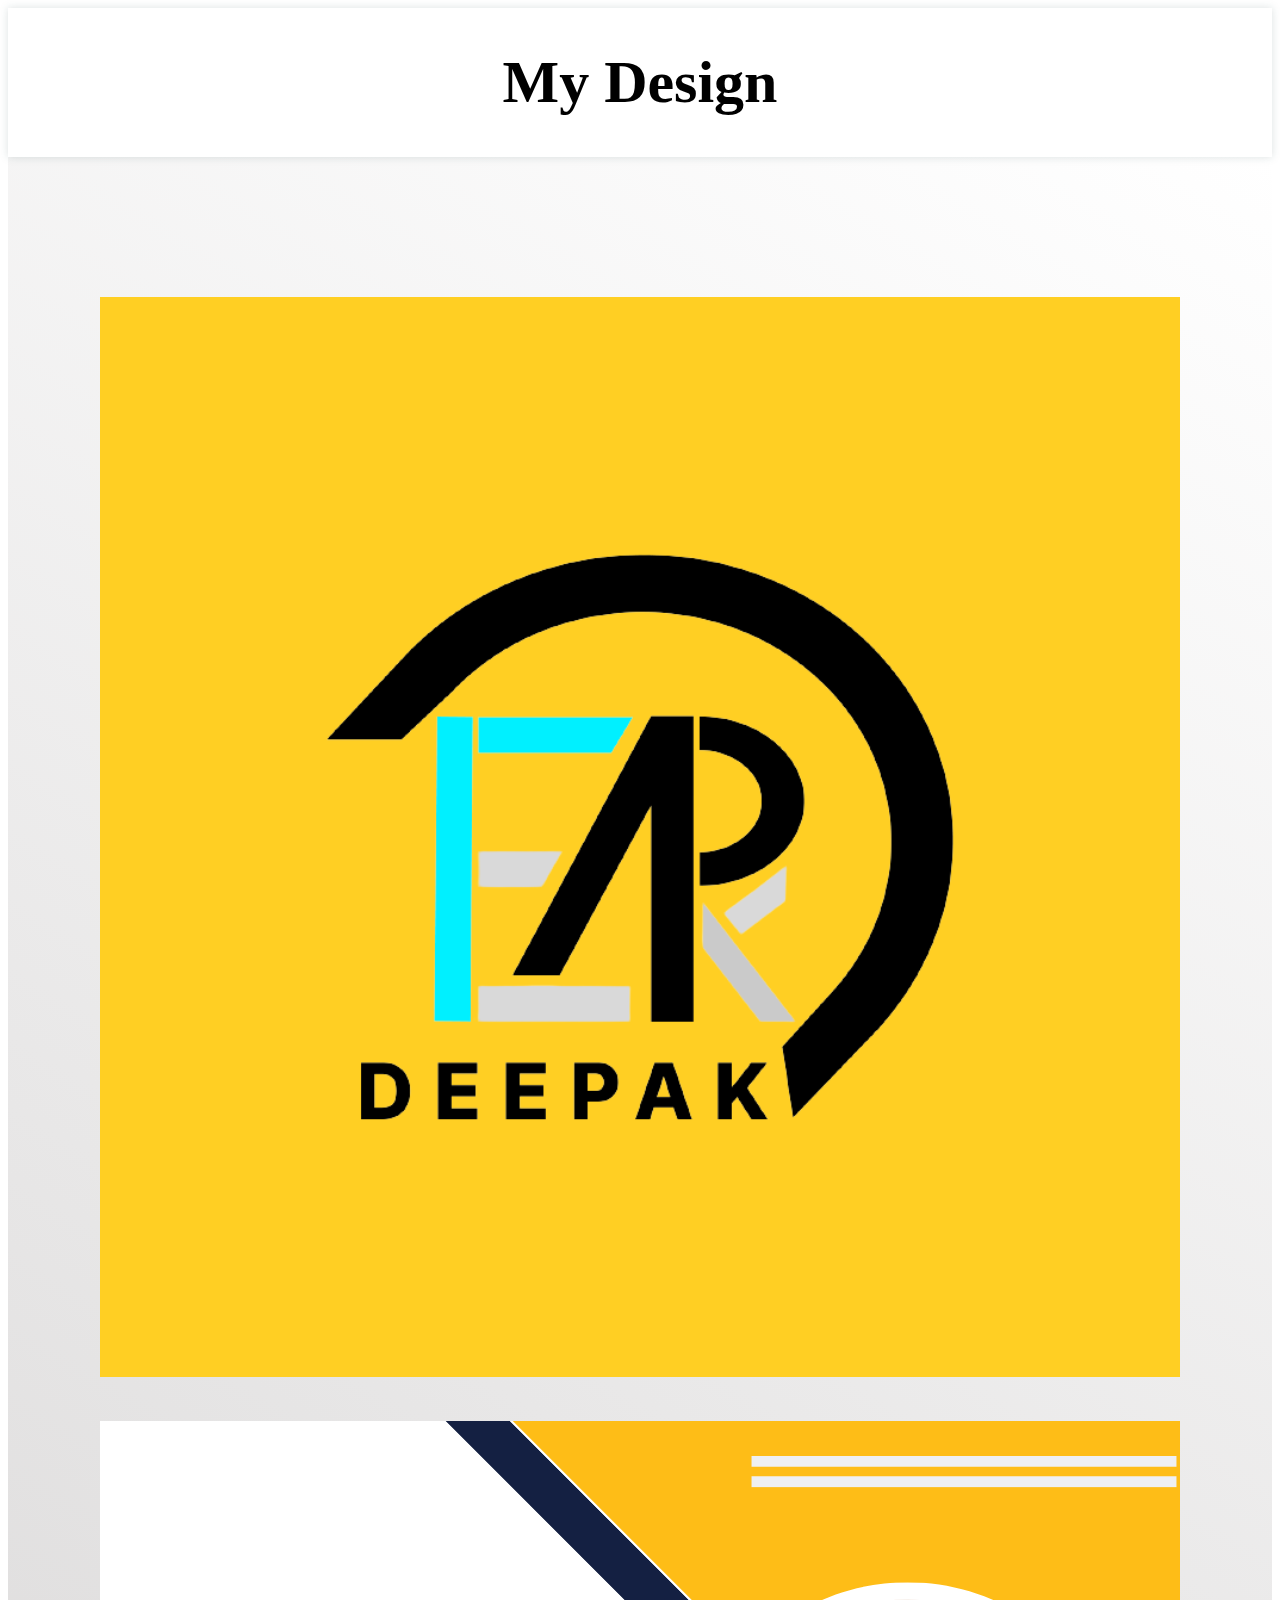
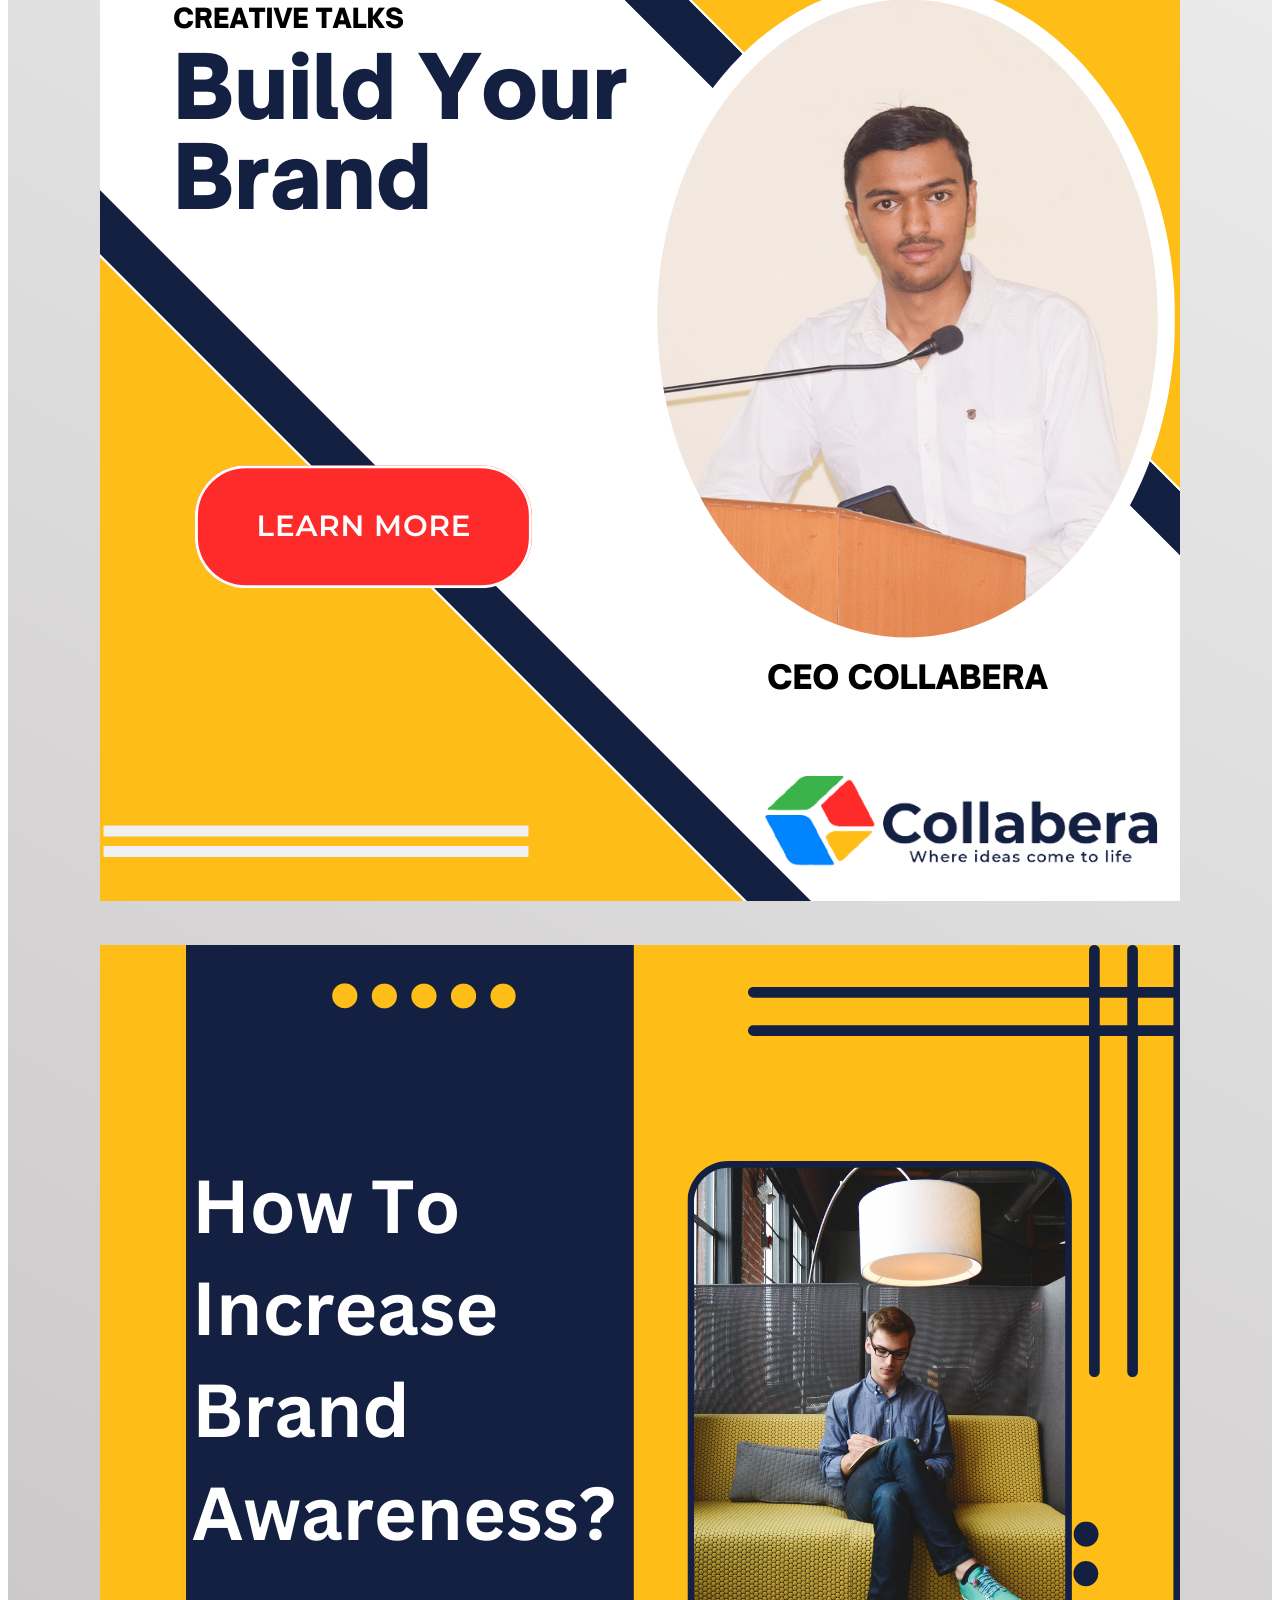
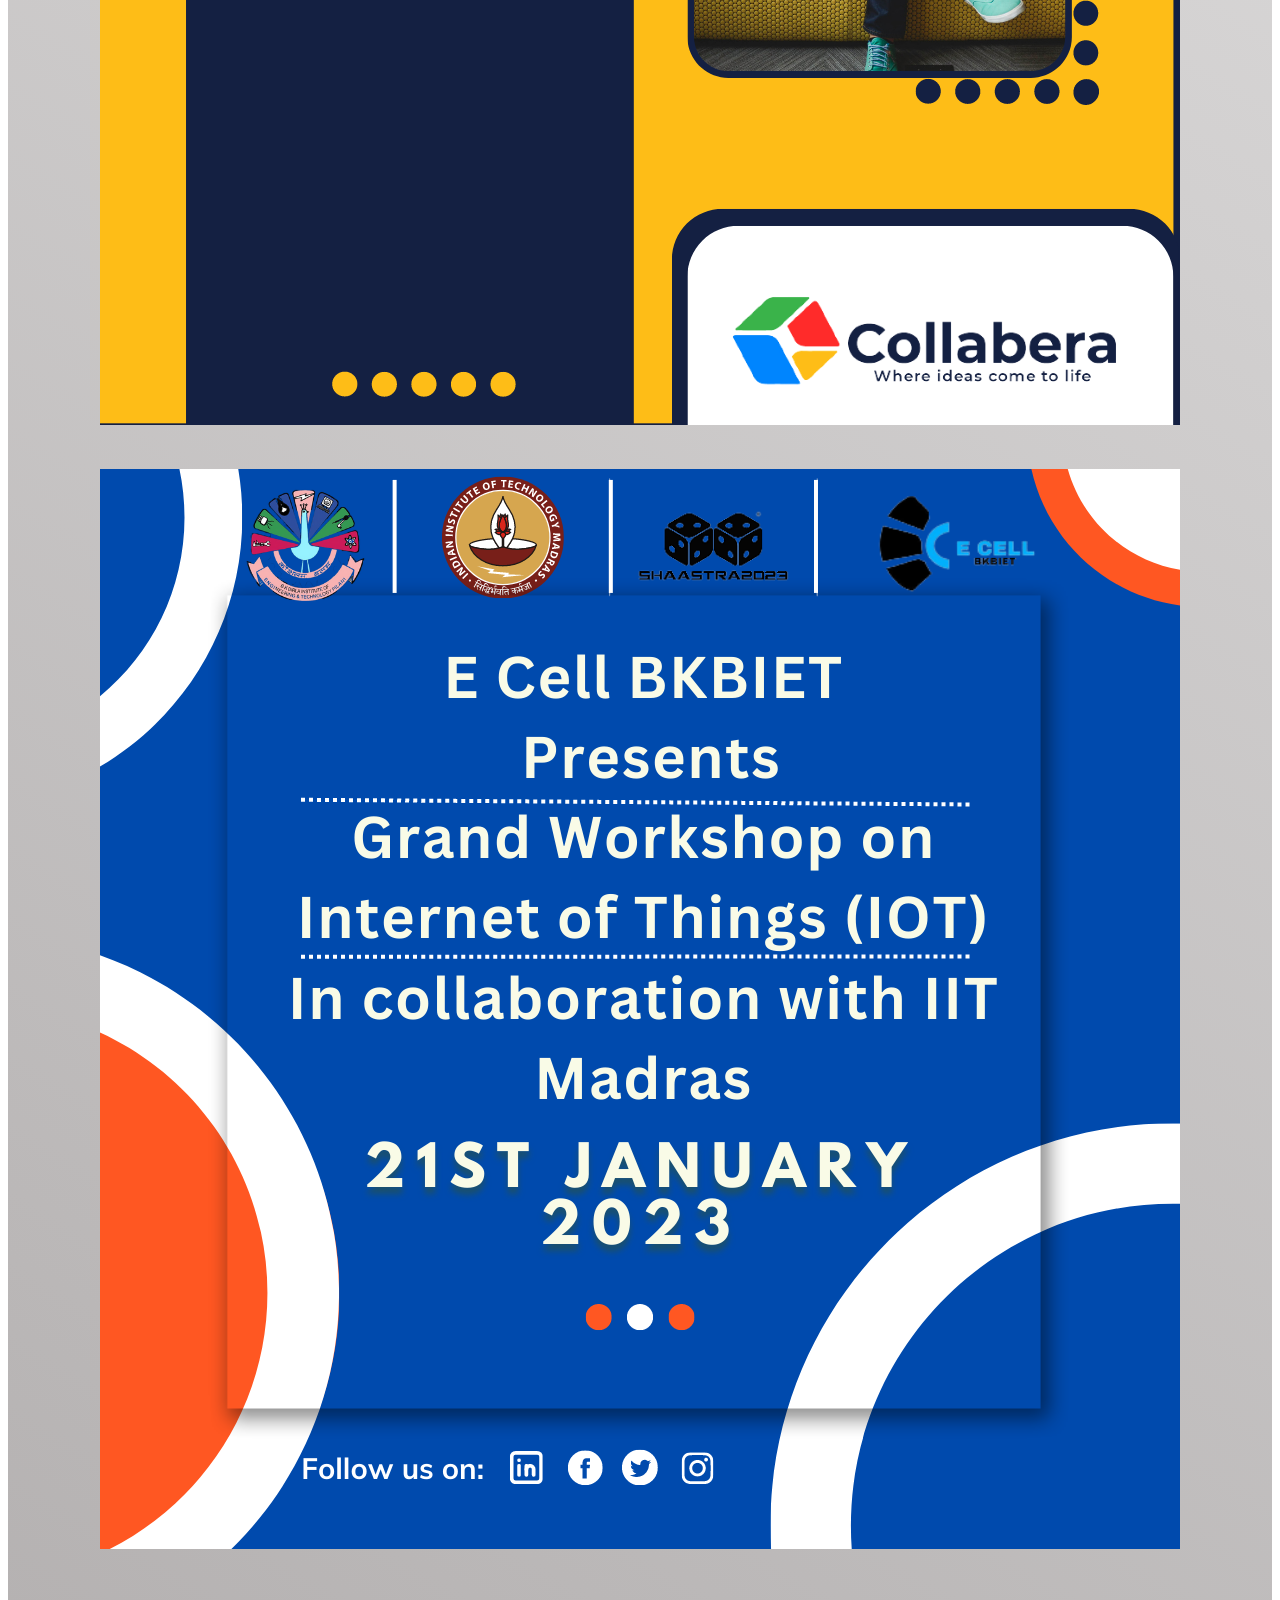
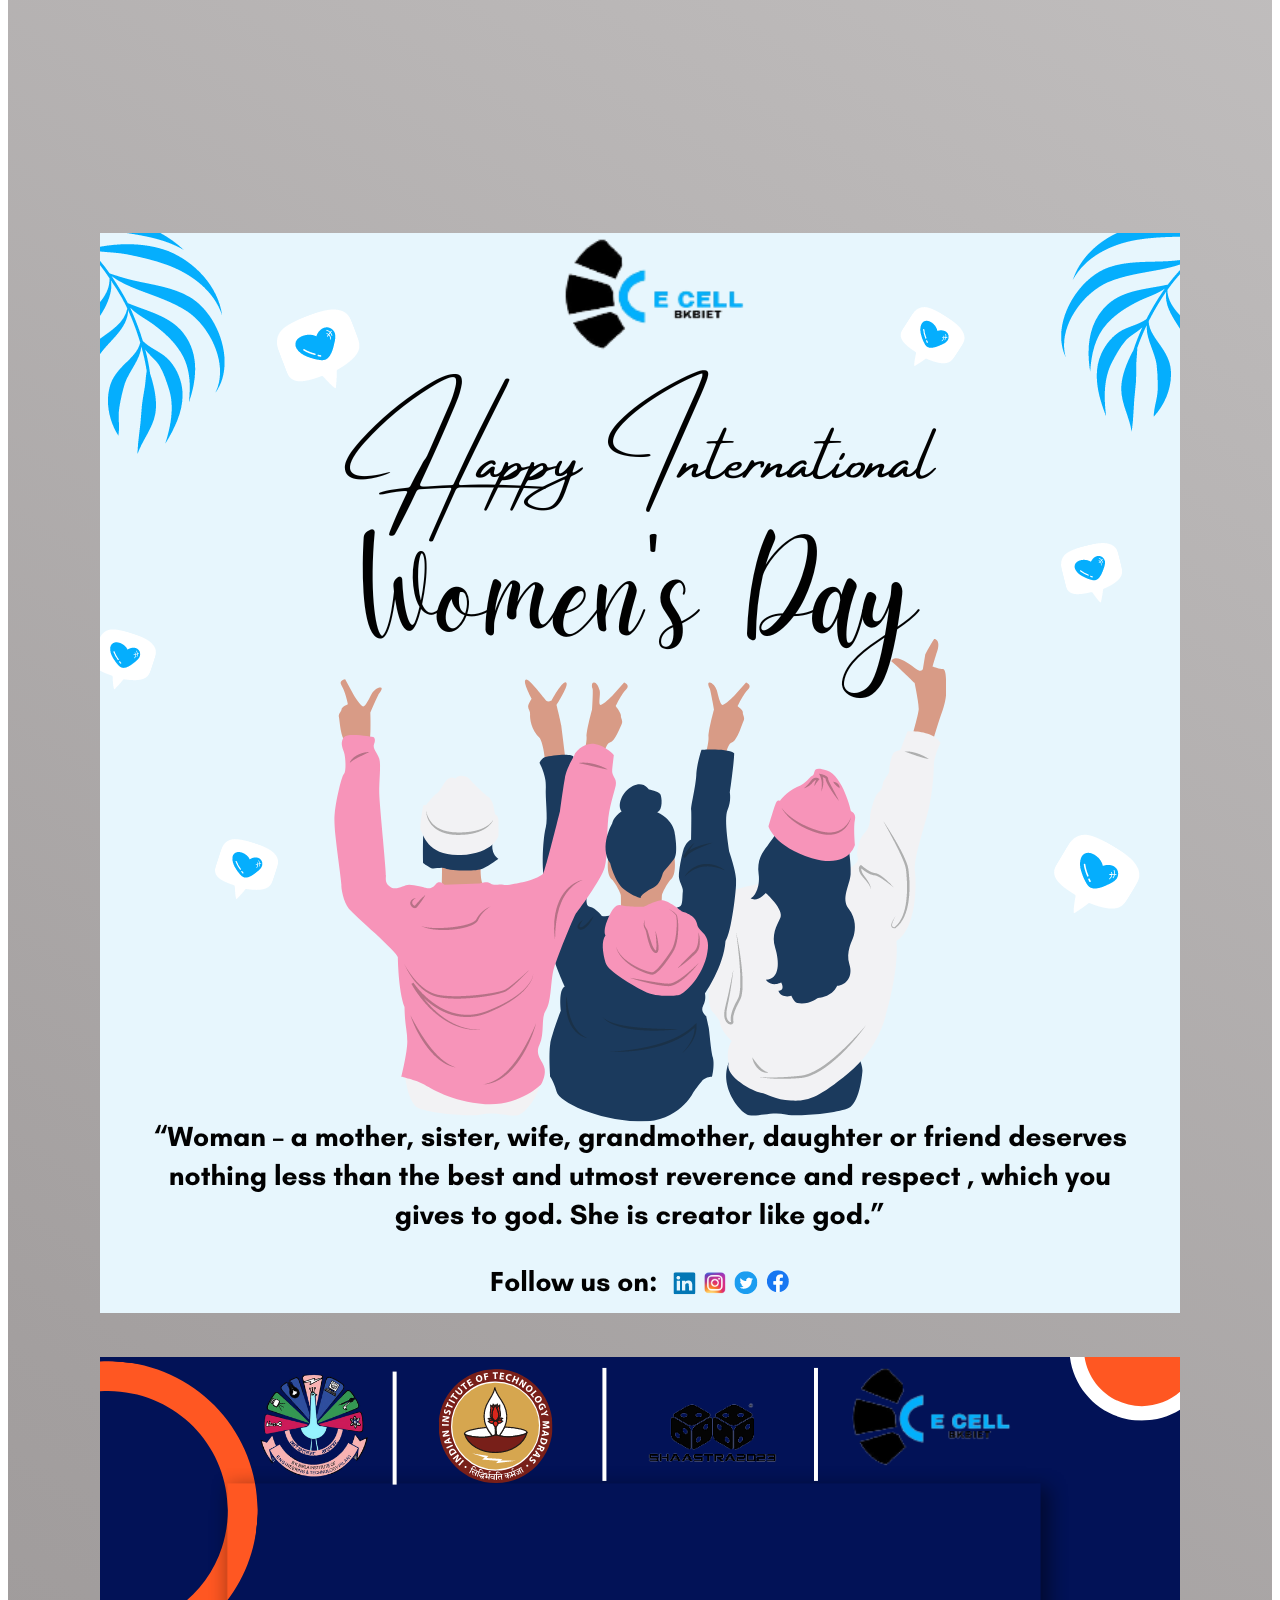
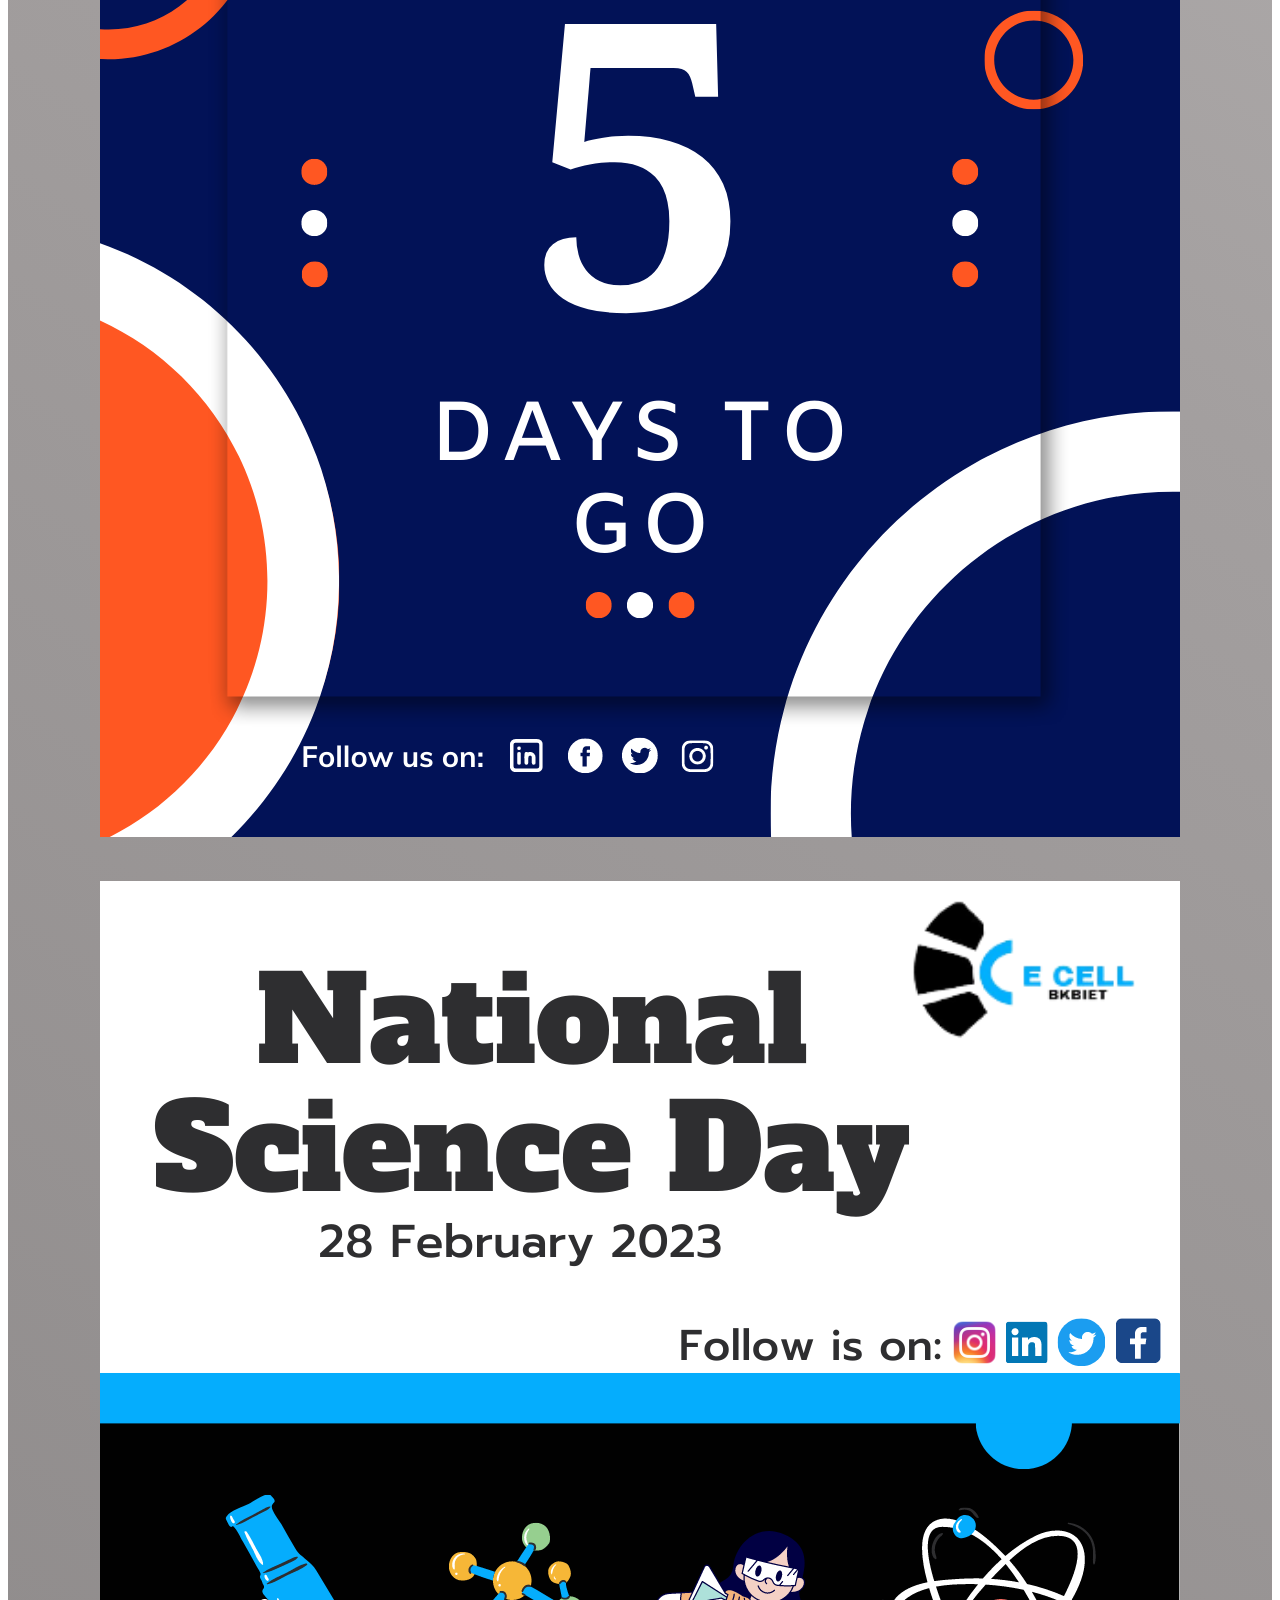
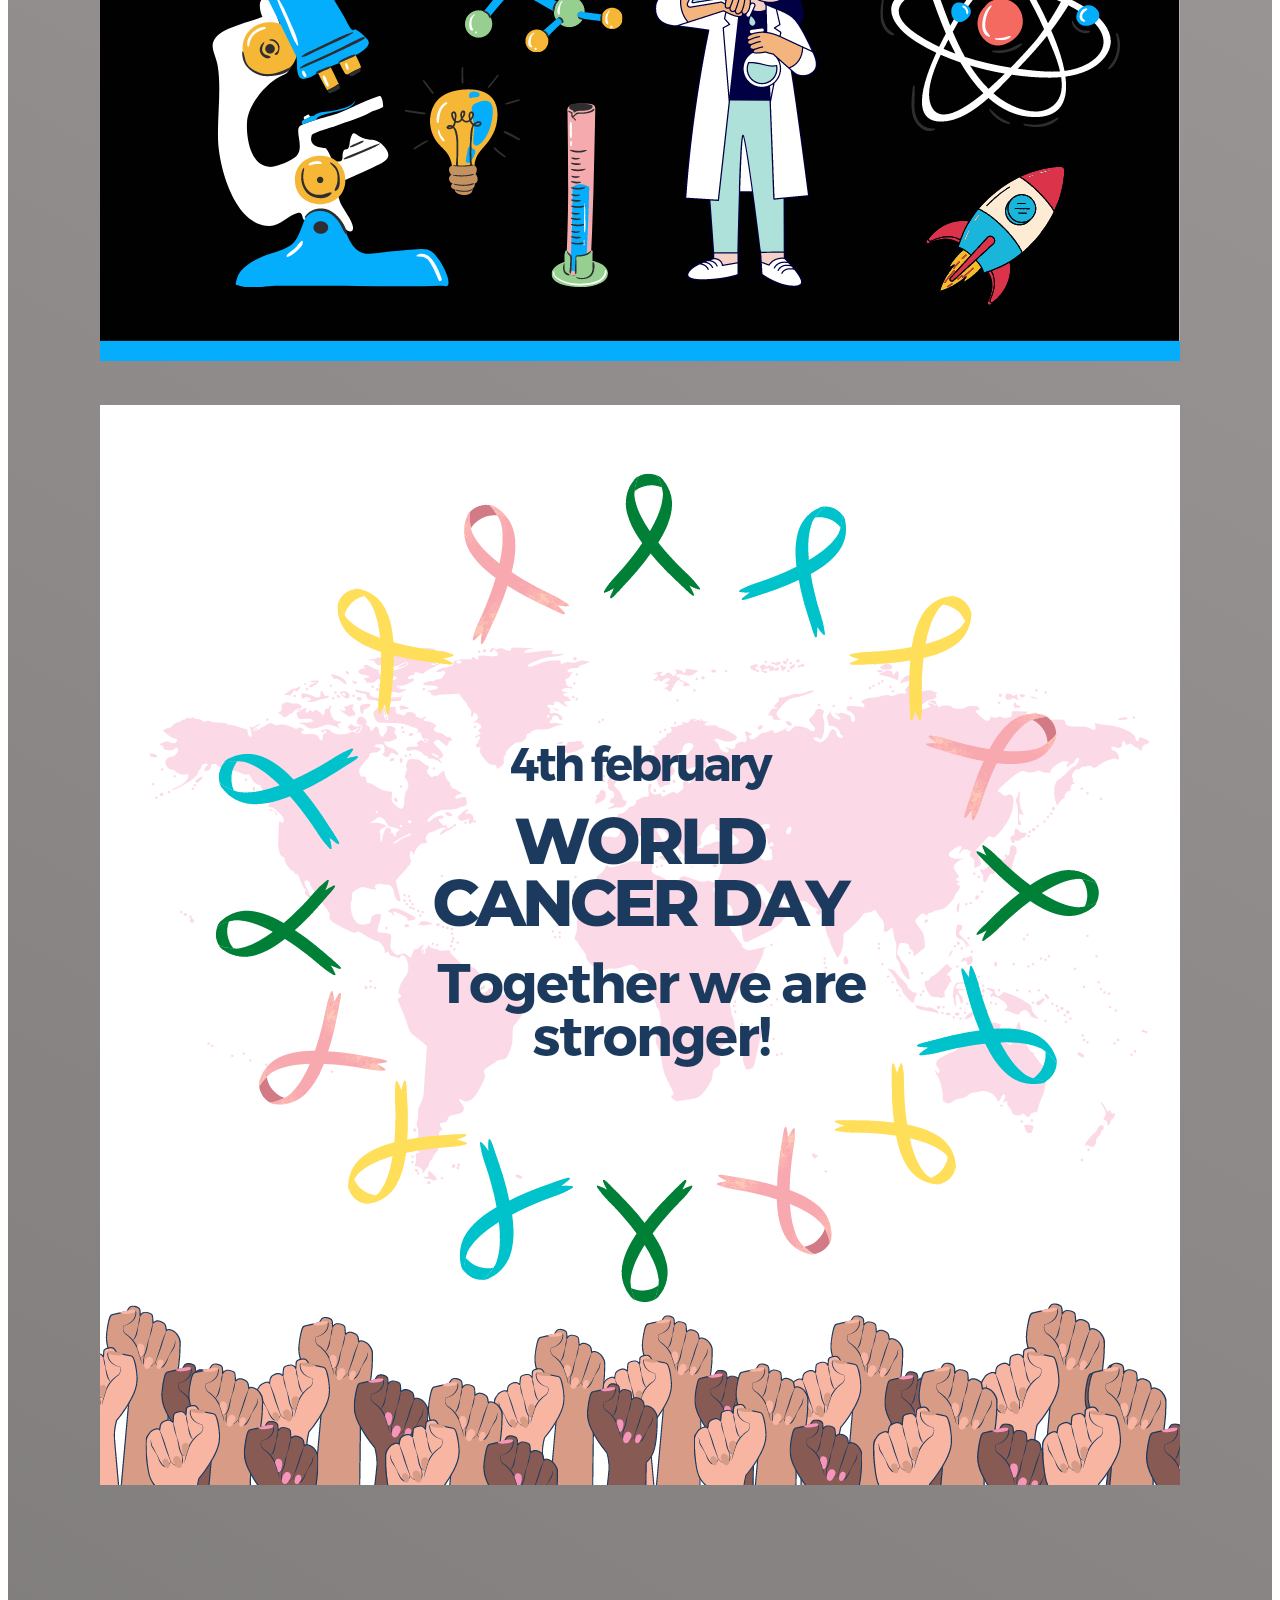
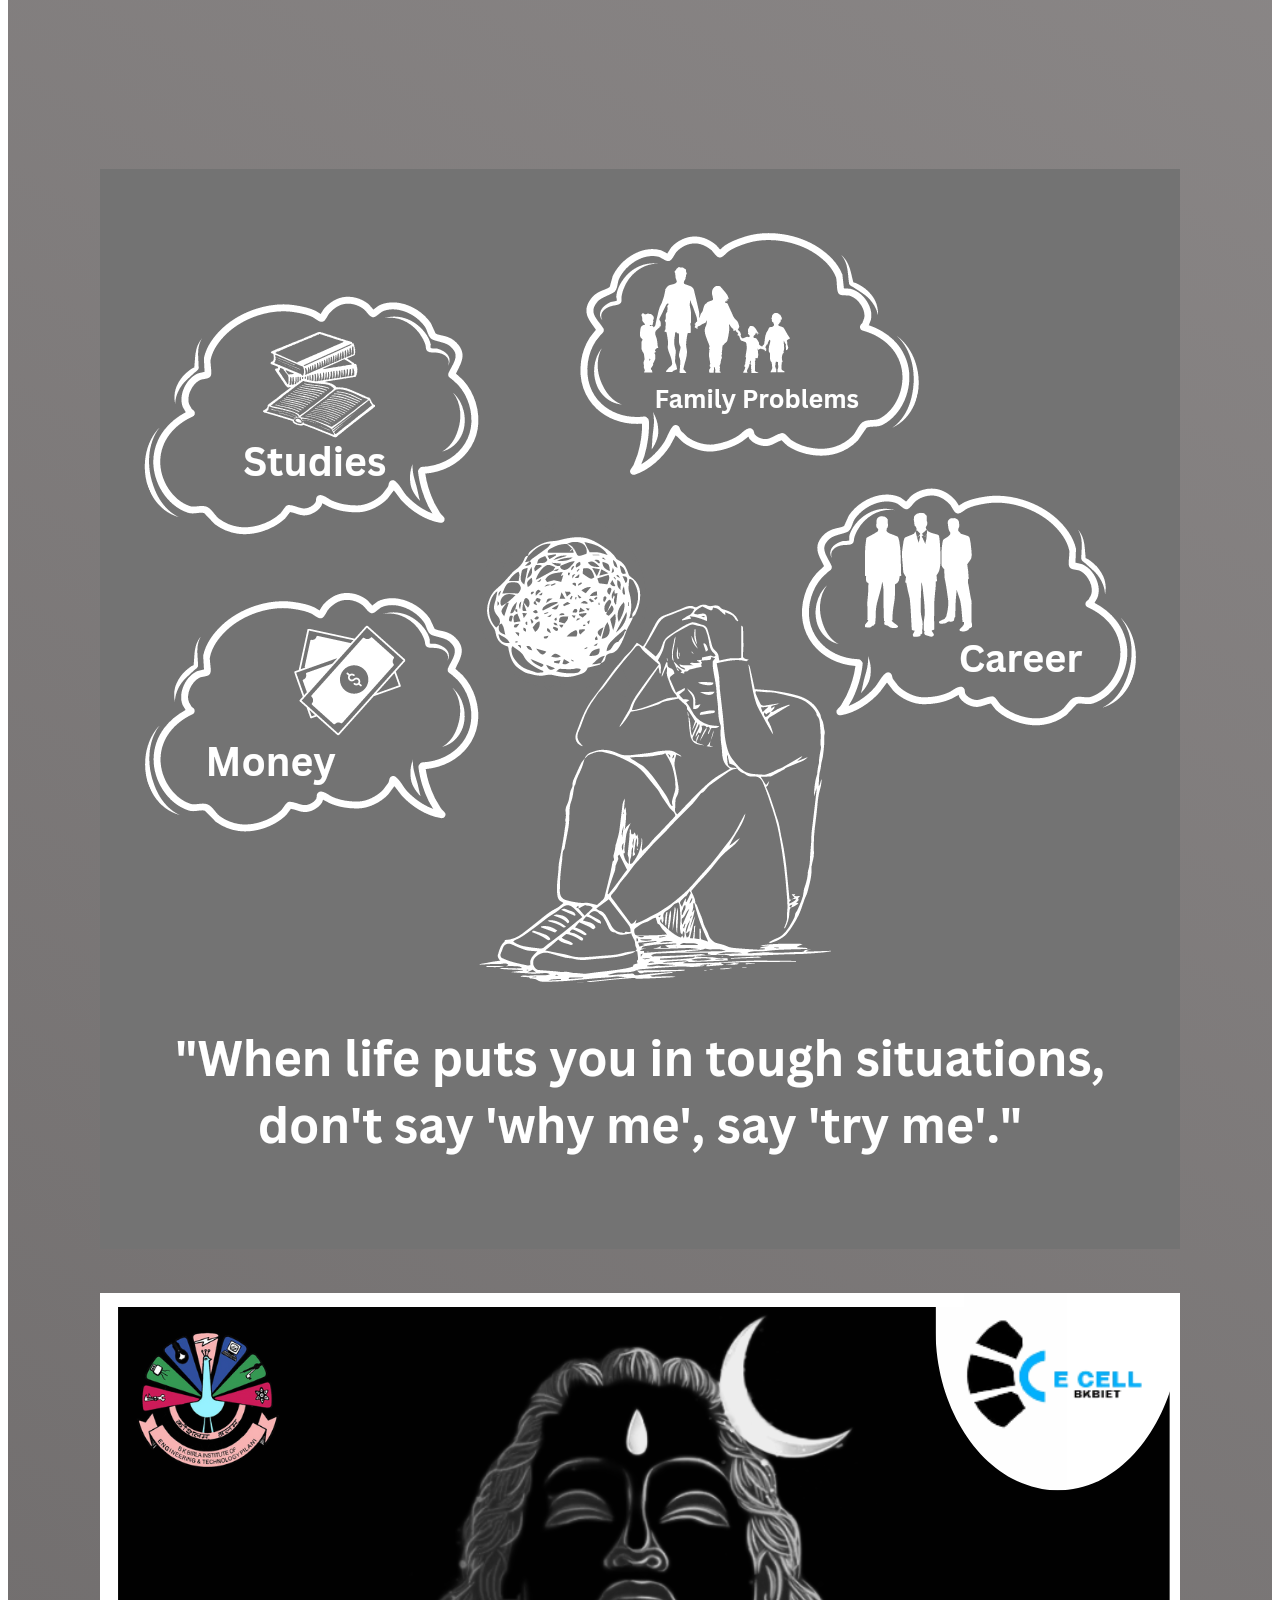
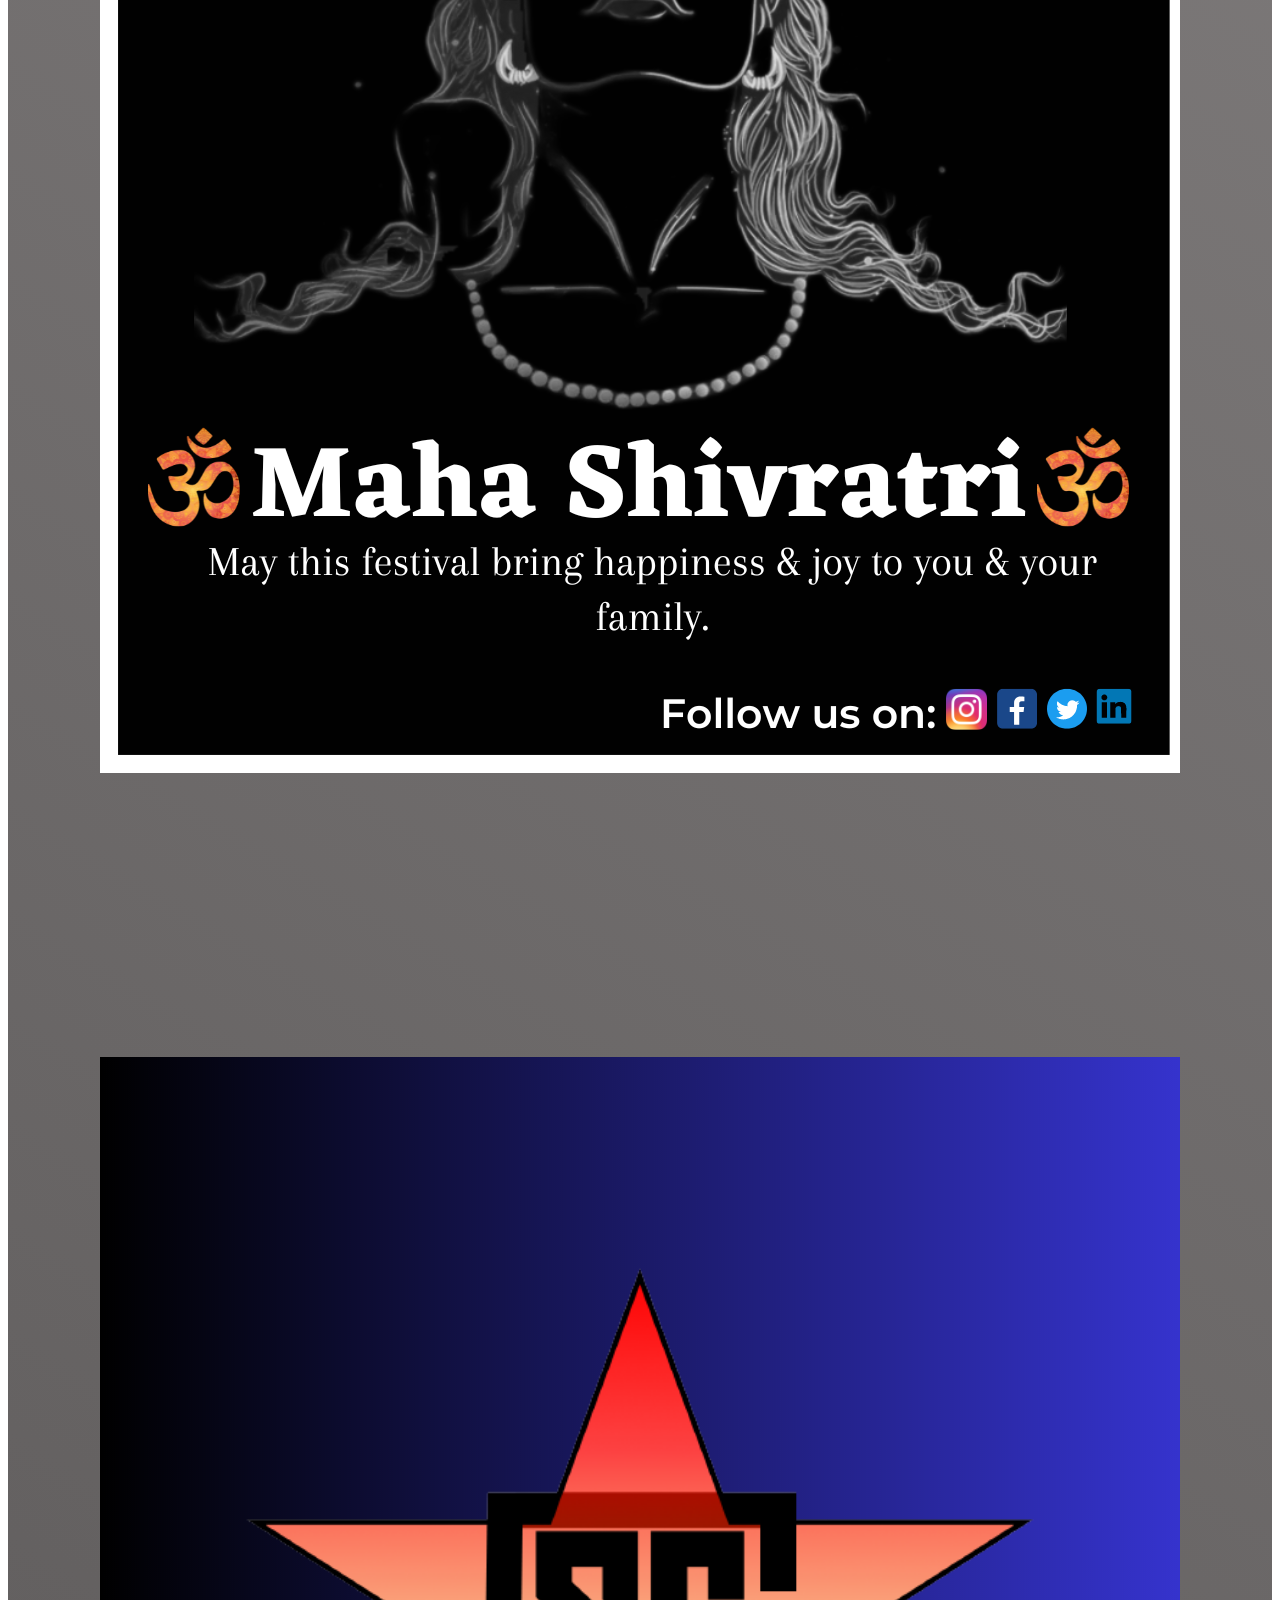
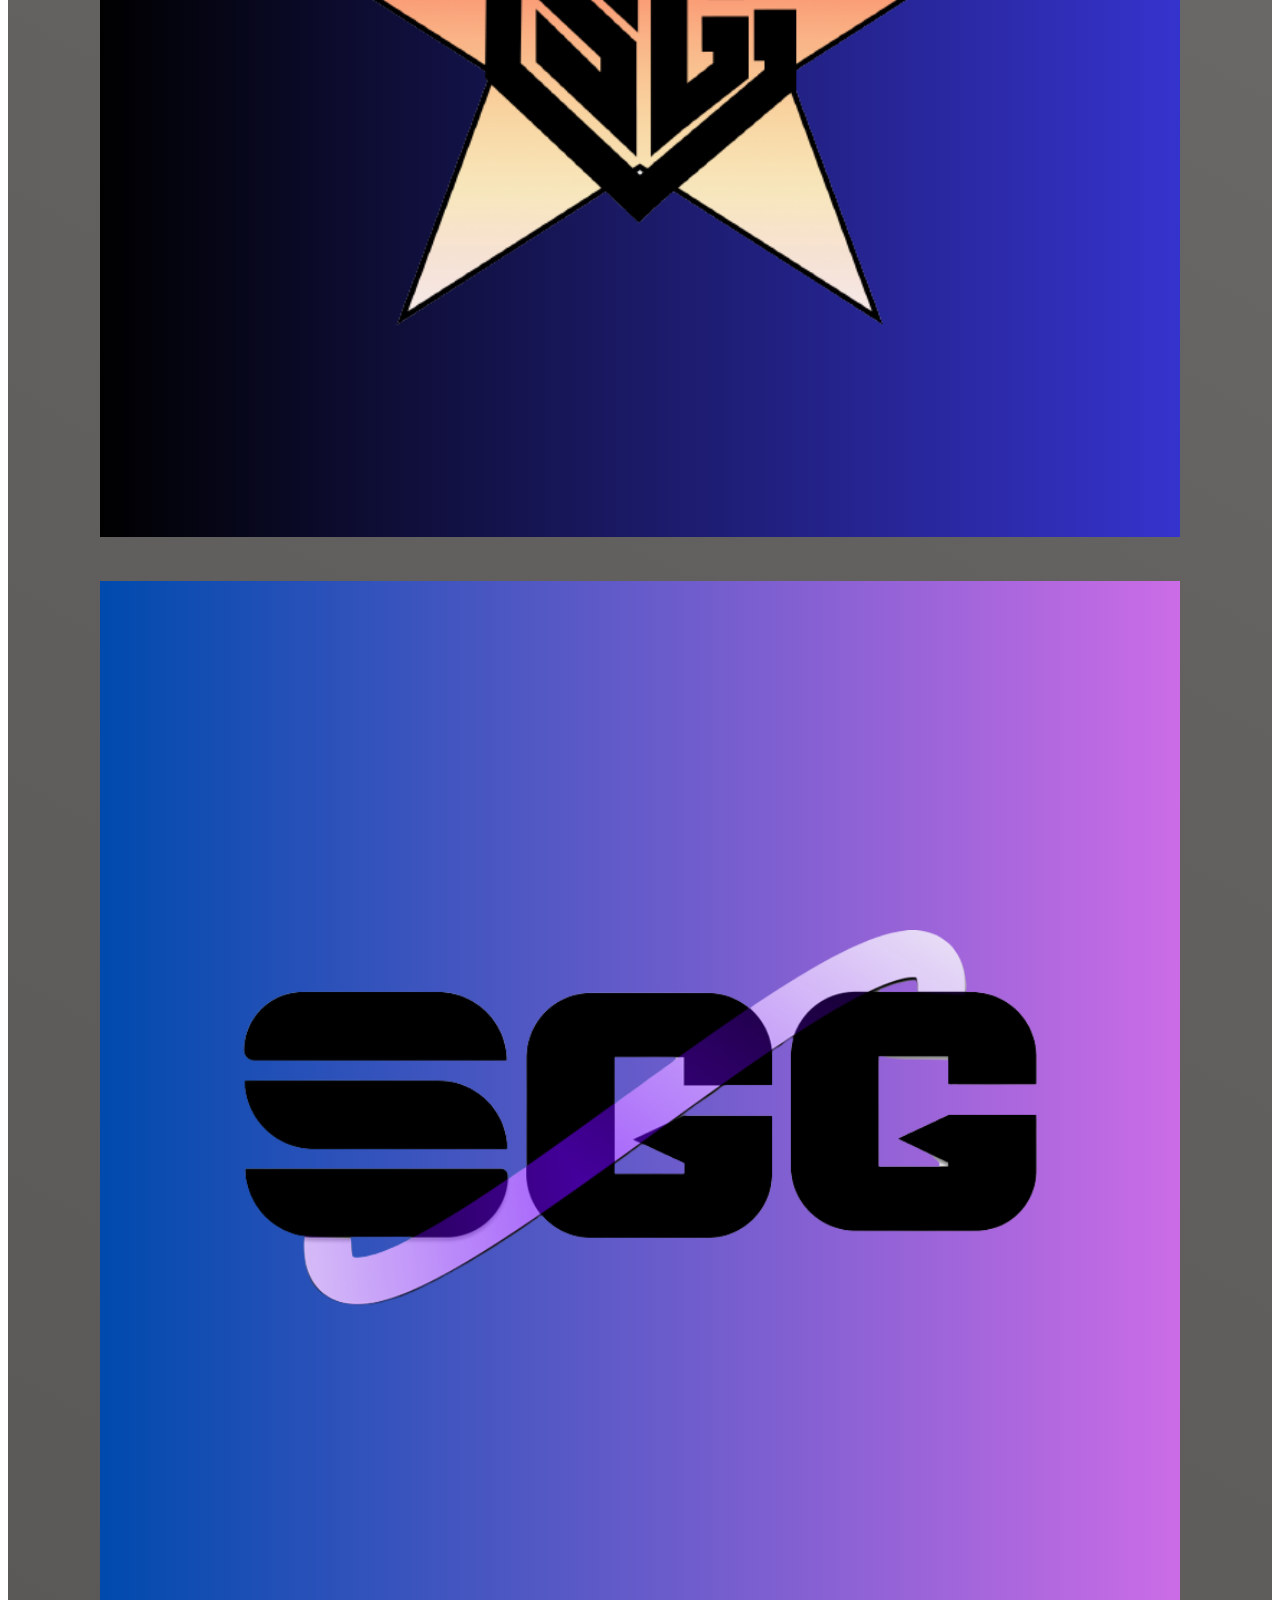
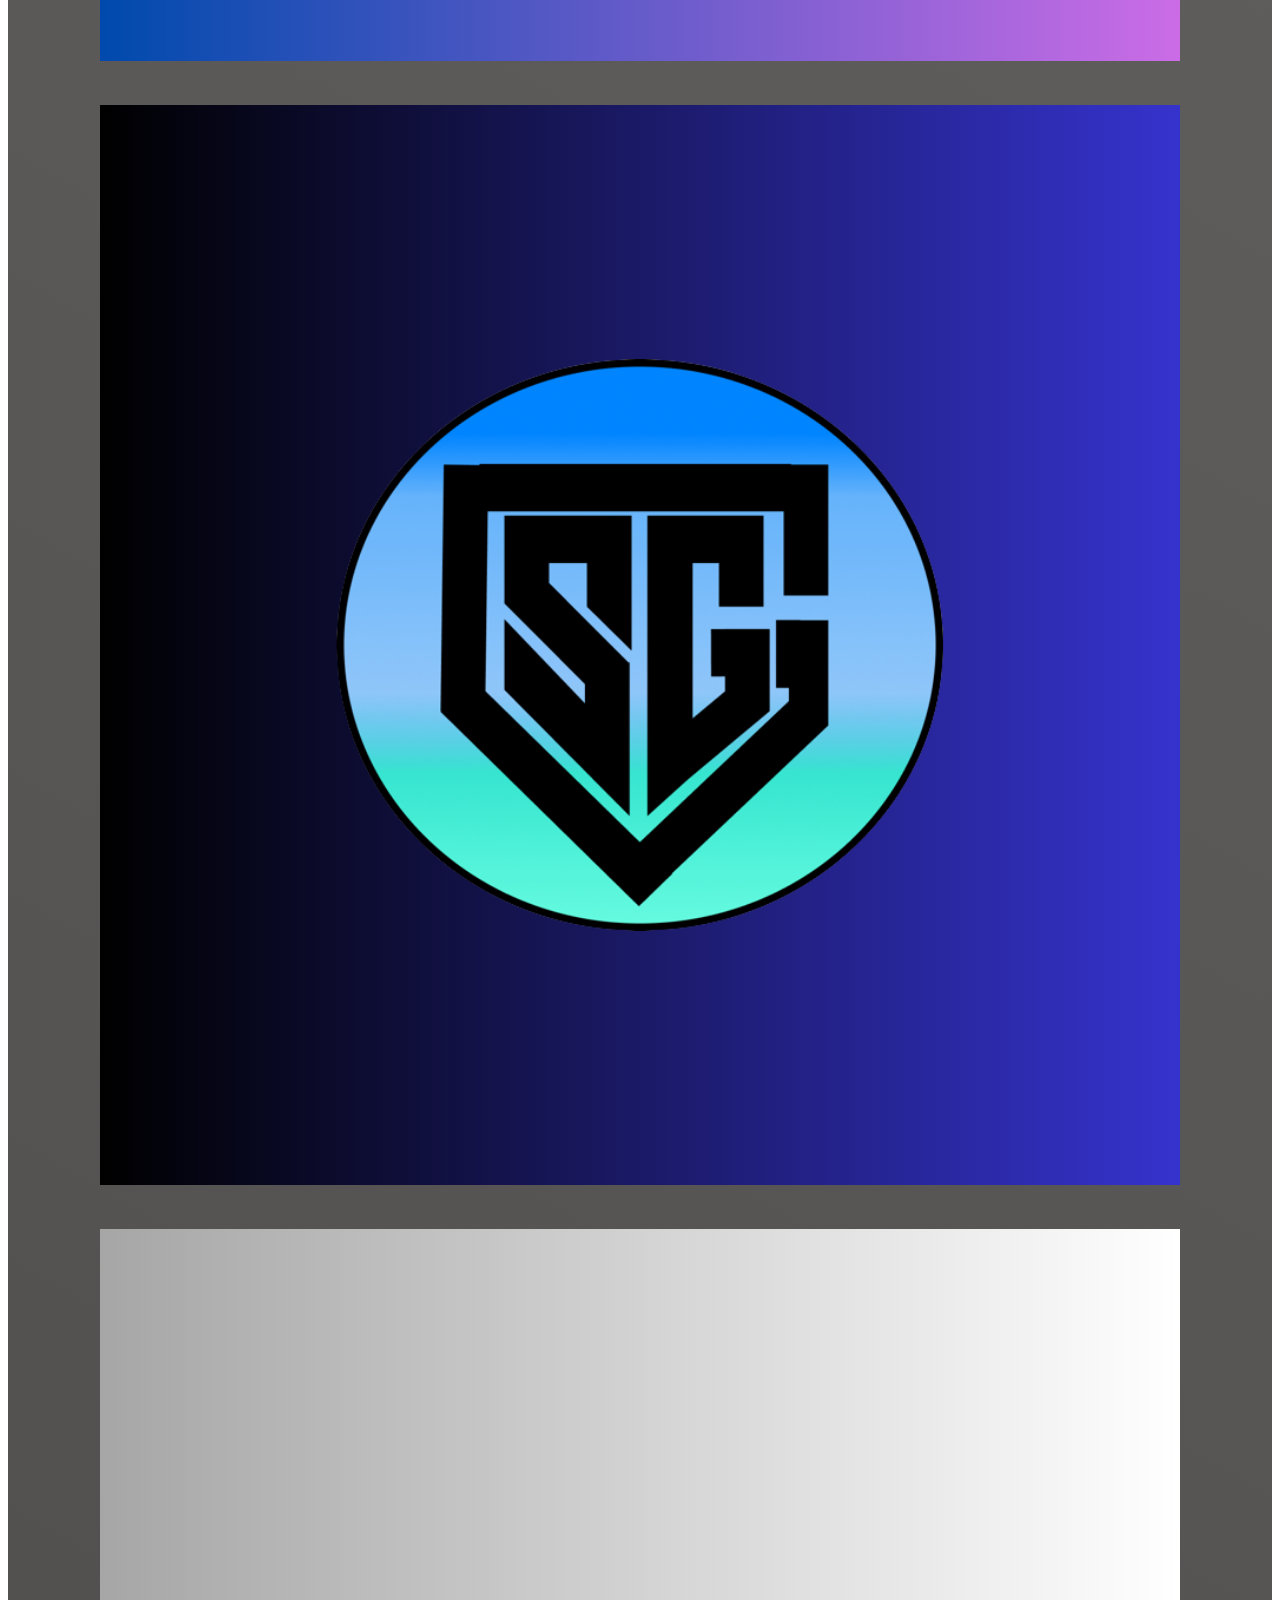
==== design.html @ ebb38798 "Add files via upload" ====
<!DOCTYPE html>
<html lang="en">

<head>
    <meta charset="UTF-8">
    <meta http-equiv="X-UA-Compatible" content="IE=edge">
    <meta name="viewport" content="width=device-width, initial-scale=1.0">
    <title>Design Pages</title>
    <link rel="stylesheet" href="design.css">
</head>

<body>
    <div class="design">
        <h1>My Design</h1>
    </div>
    <div class="my-design">
        <div class="box">
            <div class="my-design1">
                <img src="1.png" alt="">
            </div>
            <div class="my-design1">
                <img src="2.png" alt="">
            </div>
            <div class="my-design1">
                <img src="3.png" alt="">
            </div>
            <div class="my-design1">
                <img src="5.png" alt="">
            </div>
        </div>
        <div class="box">
            <div class="my-design1">
                <img src="6.png" alt="">
            </div>
            <div class="my-design1">
                <img src="7.png" alt="">
            </div>
            <div class="my-design1">
                <img src="8.png" alt="">
            </div>
            <div class="my-design1">
                <img src="9.png" alt="">
            </div>
        </div>
        <div class="box">
            <div class="my-design1">
                <img src="10.png" alt="">
            </div>
            <div class="my-design1">
                <img src="11.png" alt="">
            </div>
        </div>
        <div class="box">
            <div class="my-design1">
                <img src="12.png" alt="">
            </div>
            <div class="my-design1">
                <img src="13.png" alt="">
            </div>
            <div class="my-design1">
                <img src="14.png" alt="">
            </div>
            <div class="my-design1">
                <img src="15.png" alt="">
            </div>
        </div>
        <div class="box">
            <div class="my-design1">
                <img src="111.png" alt="">
            </div>
            <div class="my-design1">
                <img src="222.png" alt="">
            </div>
            <div class="my-design1">
                <img src="444.png" alt="">
            </div>
            <div class="my-design1">
                <img src="2222.png" alt="">
            </div>
        </div>
    </div>

    <script src="script.js"></script>
</body>

</html>
---- design.css ----
.design{
    background-color: #ffffff;
    justify-content: center;
    align-items: center;
    display: flex;
    filter:drop-shadow(0 0 4px rgb(14 55 54 / 15%));
}
.design h1{ 
 
    font-size: 60px;
    padding: 20px 20px;
    margin: 20px 20px;
    
}
.my-design{
    background: linear-gradient(210deg,#ffffff,#a39f9f,#636060,#413e3f,#1f1d1f);
    height: fit-content;
    width: 100%;
}
.box{
    justify-content: space-around;
    align-items: center;
    display: flex;  
    flex-flow: wrap;
    padding: 120px 20px;
}
.my-design1{
    padding: 20px 20px;
    transition: 0.5s;
}
.my-design1 :hover{
    transform: scale(1.1);
    filter: drop-shadow(20px 50px 40px black);
    z-index: 1;
   
}
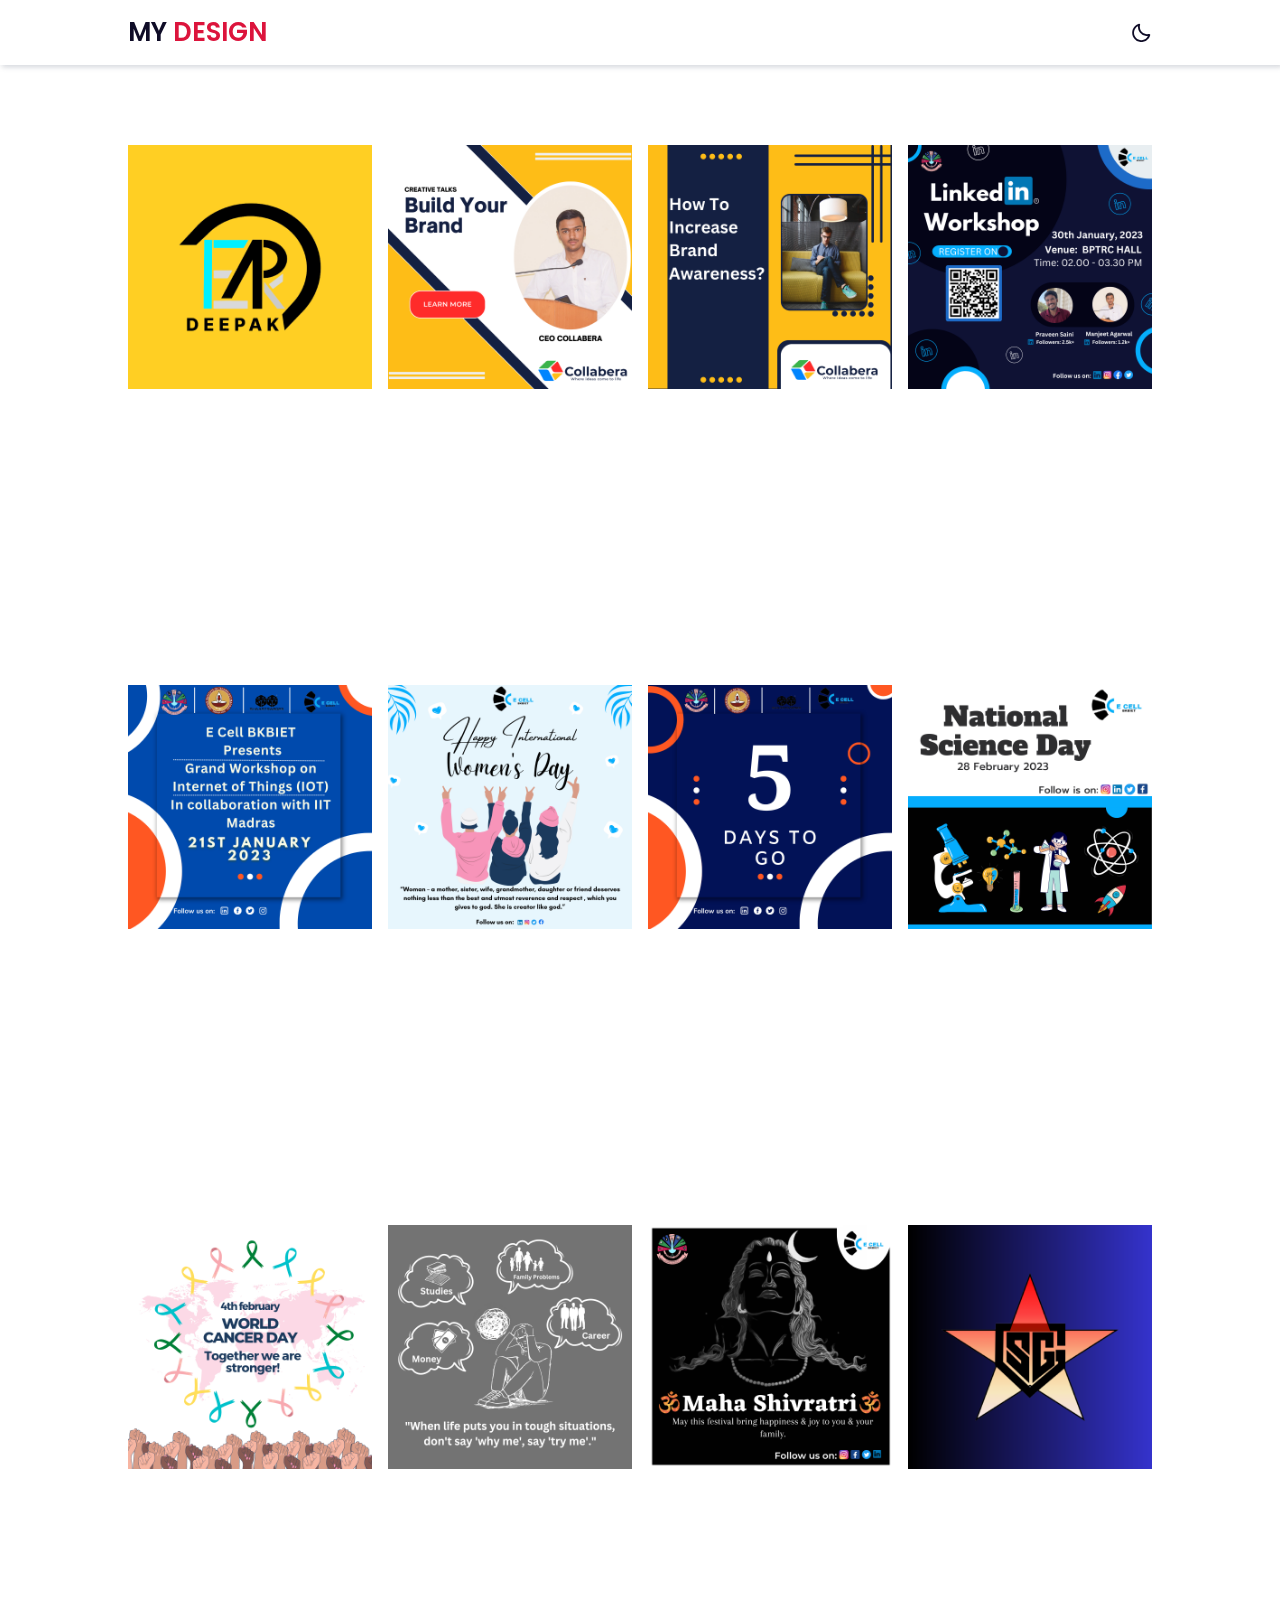
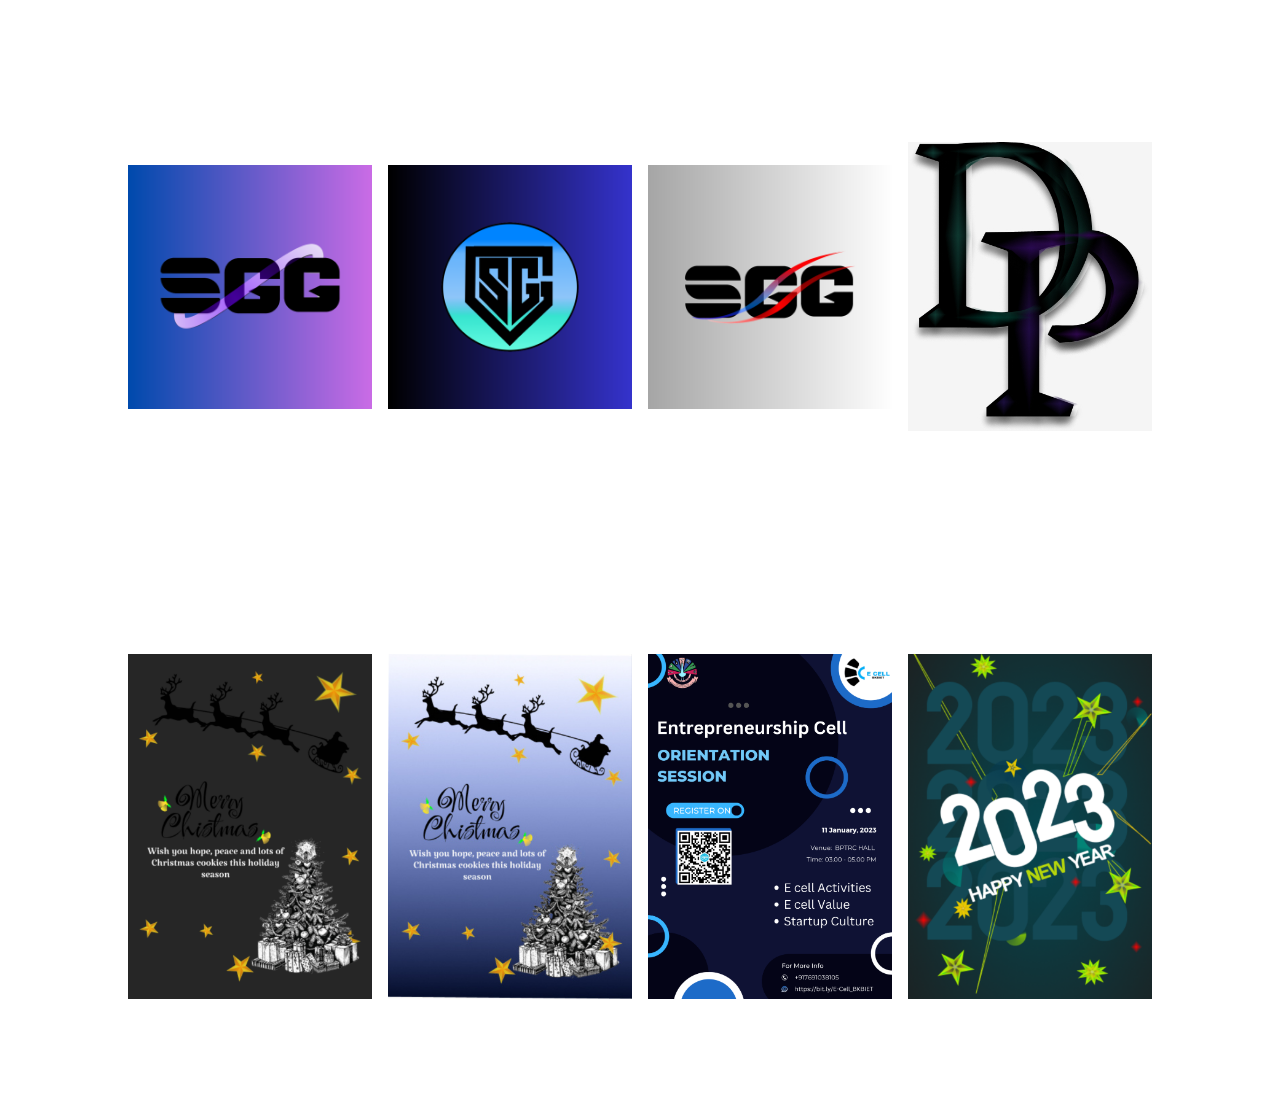
==== commit 79469a30: "Add files via upload" ====
--- a/design.html
+++ b/design.html
@@ -7,78 +7,91 @@
     <meta name="viewport" content="width=device-width, initial-scale=1.0">
     <title>Design Pages</title>
     <link rel="stylesheet" href="design.css">
+    <link rel="stylesheet" href="style.css">
+    <link rel="stylesheet" href="https://cdn.jsdelivr.net/npm/boxicons@latest/css/boxicons.min.css">
 </head>
 
 <body>
-    <div class="design">
-        <h1>My Design</h1>
+    <header>
+        <a href="#home" class="logo">MY<span> DESIGN</span></a>
+    
+        <div class="bx bx-menu" id="menu-icon"></div>
+    
+        <ul class="navbar">     
+            <div class="bx bx-moon" id="darkmode"></div>
+        </ul>
+    </header>
+<section class="design" id="design">
+    <div class="design-img">
+        <img src="1.png" alt="">
     </div>
-    <div class="my-design">
-        <div class="box">
-            <div class="my-design1">
-                <img src="1.png" alt="">
-            </div>
-            <div class="my-design1">
-                <img src="2.png" alt="">
-            </div>
-            <div class="my-design1">
-                <img src="3.png" alt="">
-            </div>
-            <div class="my-design1">
-                <img src="5.png" alt="">
-            </div>
-        </div>
-        <div class="box">
-            <div class="my-design1">
-                <img src="6.png" alt="">
-            </div>
-            <div class="my-design1">
-                <img src="7.png" alt="">
-            </div>
-            <div class="my-design1">
-                <img src="8.png" alt="">
-            </div>
-            <div class="my-design1">
-                <img src="9.png" alt="">
-            </div>
-        </div>
-        <div class="box">
-            <div class="my-design1">
-                <img src="10.png" alt="">
-            </div>
-            <div class="my-design1">
-                <img src="11.png" alt="">
-            </div>
-        </div>
-        <div class="box">
-            <div class="my-design1">
-                <img src="12.png" alt="">
-            </div>
-            <div class="my-design1">
-                <img src="13.png" alt="">
-            </div>
-            <div class="my-design1">
-                <img src="14.png" alt="">
-            </div>
-            <div class="my-design1">
-                <img src="15.png" alt="">
-            </div>
-        </div>
-        <div class="box">
-            <div class="my-design1">
-                <img src="111.png" alt="">
-            </div>
-            <div class="my-design1">
-                <img src="222.png" alt="">
-            </div>
-            <div class="my-design1">
-                <img src="444.png" alt="">
-            </div>
-            <div class="my-design1">
-                <img src="2222.png" alt="">
-            </div>
-        </div>
+    <div class="design-img">
+        <img src="2.png" alt="">
     </div>
+    <div class="design-img">
+        <img src="3.png" alt="">
+    </div>
+    <div class="design-img">
+        <img src="4.png" alt="">
+    </div>
+</section>
+<section class="design" id="design">
+    <div class="design-img">
+        <img src="5.png" alt="">
+    </div>
+    <div class="design-img">
+        <img src="6.png" alt="">
+    </div>
+    <div class="design-img">
+        <img src="7.png" alt="">
+    </div>
+    <div class="design-img">
+        <img src="8.png" alt="">
+    </div>
+</section>
+<section class="design" id="design">
+    <div class="design-img">
+        <img src="9.png" alt="">
+    </div>
+    <div class="design-img">
+        <img src="10.png" alt="">
+    </div>
+    <div class="design-img">
+        <img src="11.png" alt="">
+    </div>
+    <div class="design-img">
+        <img src="12.png" alt="">
+    </div>
+</section>
+<section class="design" id="design">
+    <div class="design-img">
+        <img src="13.png" alt="">
+    </div>
+    <div class="design-img">
+        <img src="14.png" alt="">
+    </div>
+    <div class="design-img">
+        <img src="15.png" alt="">
+    </div>
+    <div class="design-img">
+        <img src="555.jpg" alt="">
+    </div>
+</section>
+<section class="design" id="design">
+    <div class="design-img">
+        <img src="111.png" alt="">
+    </div>
+    <div class="design-img">
+        <img src="222.png" alt="">
+    </div>
+    <div class="design-img">
+        <img src="444.png" alt="">
+    </div>
+    <div class="design-img">
+        <img src="2222.png" alt="">
+    </div>
+</section>
+       
 
     <script src="script.js"></script>
 </body>
--- a/design.css
+++ b/design.css
@@ -1,36 +1,33 @@
-.design{
-    background-color: #ffffff;
-    justify-content: center;
+.design {
+    position: relative;
+    width: 100%;
+    min-height: 60vh;
+    display: grid;
+    grid-template-columns: 1fr 1fr 1fr 1fr;
     align-items: center;
-    display: flex;
-    filter:drop-shadow(0 0 4px rgb(14 55 54 / 15%));
-}
-.design h1{ 
+    gap: 1rem;
+  }
  
-    font-size: 60px;
-    padding: 20px 20px;
-    margin: 20px 20px;
+  .design-img {
+    order: 3;
+  }
+ 
+  .design-img img {
+    width: 100%;
+  }
+ .design-img :hover{
+   transform: scale(1.1);
+   filter: drop-shadow(10px 10px 20px black);
+  
+ }
+ 
+ @media (max-width: 768px) {
     
-}
-.my-design{
-    background: linear-gradient(210deg,#ffffff,#a39f9f,#636060,#413e3f,#1f1d1f);
-    height: fit-content;
-    width: 100%;
-}
-.box{
-    justify-content: space-around;
-    align-items: center;
-    display: flex;  
-    flex-flow: wrap;
-    padding: 120px 20px;
-}
-.my-design1{
-    padding: 20px 20px;
-    transition: 0.5s;
-}
-.my-design1 :hover{
-    transform: scale(1.1);
-    filter: drop-shadow(20px 50px 40px black);
-    z-index: 1;
-   
-}
+   .design {
+    grid-template-columns: 1fr;
+  }
+  .design-img {
+    order: initial;
+  }
+
+ }
--- a/style.css
+++ b/style.css
@@ -0,0 +1,561 @@
+ @import url("https://fonts.googleapis.com/css2?family=Poppins:wght@200;300;400;500;600;700&display=swap");
+
+ * {
+   margin: 0;
+   padding: 0;
+   box-sizing: border-box;
+   list-style: none;
+   text-decoration: none;
+   scroll-behavior: smooth;
+   scroll-padding-top: 2rem;
+   font-family: "Poppins", sans-serif;
+ }
+
+ :root {
+   --main-color: #033a80;
+   --bg-color: #fff;
+   --text-color: #0f0c27;
+   --hover: hsl(260, 100%, 51%);
+   --big-font: 3.2rem;
+   --medium-font: 1.8rem;
+   --p-font: 0.941rem;
+ }
+
+ section {
+   padding: 50px 10%;
+ }
+
+ body.active {
+   --text-color: #fff;
+   --bg-color: #000000;
+ }
+
+ body {
+   background: var(--bg-color);
+   color: var(--text-color);
+ }
+
+ *::selection {
+   color: var(--bg-color);
+   background: var(--main-color);
+ }
+
+ .heading {
+   text-align: center;
+ }
+
+ .heading h2 {
+   font-size: 30px;
+ }
+
+ .heading span {
+   font-size: var(--p-font);
+   color: rgb(2, 166, 70);
+ }
+
+ header {
+   position: fixed;
+   width: 100%;
+   top: 0;
+   right: 0;
+   z-index: 1000;
+   display: flex;
+   align-items: center;
+   justify-content: space-between;
+   background: var(--bg-color);
+   padding: 13px 10%;
+   transition: 0.2s;
+   box-shadow: -3px -3px 7px #ffffff73,
+     2px 2px 5px rgba(94, 104, 121, 0.288);
+ }
+
+ header.shadow {
+   box-shadow: 0 0 4px rgb(14 55 54 / 15%);
+ }
+
+ .logo {
+   font-size: 1.61rem;
+   font-weight: 600;
+   color: var(--text-color);
+ }
+
+ .logo span {
+   font-size: 1.61rem;
+   font-weight: 600;
+   color: crimson;
+ }
+
+ .navbar {
+   display: flex;
+ }
+
+ .navbar a {
+   font-size: 1rem;
+   padding: 10px 20px;
+   color: var(--text-color);
+   font-weight: 500;
+ }
+
+ .navbar a:hover {
+   color: var(--hover);
+ }
+
+ #menu-icon {
+   font-size: 24px;
+   cursor: pointer;
+   z-index: 10001;
+   display: none;
+ }
+
+ #darkmode {
+   font-size: 22px;
+   cursor: pointer;
+ }
+
+ .home {
+   position: relative;
+   width: 100%;
+   min-height: 100vh;
+   display: grid;
+   grid-template-columns: 0.2fr 1fr 1fr;
+   align-items: center;
+   gap: 1rem;
+ }
+
+ .home-img {
+   order: 3;
+ }
+
+ .home-img img {
+   width: 100%;
+ }
+.home-img :hover{
+  transform: scale(1.1);
+ 
+}
+ .home-text span {
+   font-size: var(--medium-font);
+   font-weight: 500;
+ }
+
+ .home-text h1 {
+   font-size: var(--big-font);
+ }
+ .home-text h2 {
+   font-size: 1.1rem;
+   font-weight: 400;
+ }
+
+ .home-text p {
+   font-size: var(--p-font);
+   font-weight: 400;
+   margin: 0.7rem 0 1rem;
+ }
+
+ .social {
+   display: flex;
+   flex-direction: column;
+ }
+
+ .social a {
+   margin-bottom: 1rem;
+   font-size: 22px;
+   color: var(--text-color);
+ }
+
+ .social a:hover {
+   color: var(--hover);
+ }
+
+ .btn {
+   display: inline-block;
+   background: var(--main-color);
+   color: #fff;
+   padding: 0.7rem 1.3rem;
+   border-radius: 0.5rem;
+ }
+
+ .btn:hover {
+   background: var(--hover);
+ }
+
+
+ .about-container {
+   display: grid;
+   grid-template-columns: repeat(2, 1fr);
+   gap: 1rem;
+   margin-top: 2rem;
+ }
+
+ .about-img img {
+   width: 80%;
+   border-radius: 0.5rem;
+ }
+
+ .about-text p {
+   font-size: var(--p-font);
+   font-weight: 400;
+   text-align: justify;
+ }
+
+ .information {
+   margin: 1rem 0 1.4rem;
+ }
+
+ .information .info-box {
+   display: flex;
+   align-items: center;
+   margin-bottom: 1.4rem;
+ }
+
+ .information .info-box .bx {
+   font-size: 22px;
+ }
+
+ .information .info-box span {
+   font-weight: 400;
+   margin-left: 1rem;
+ }
+
+ .skills-container {
+   display: grid;
+   grid-template-columns: repeat(2, 1fr);
+   align-items: center;
+   gap: 2rem;
+   margin-top: 4rem;
+ }
+
+ .skills-img img {
+   width: 80%;
+   padding-left: 4rem;
+   object-position: center;
+ }
+
+ .bars-box {
+   position: relative;
+   display: flex;
+   justify-content: space-between;
+   align-items: center;
+   padding: 1rem 0;
+   margin-bottom: 1rem;
+ }
+
+ .bars-box h3,
+ span {
+   font-size: 1.1rem;
+   font-weight: 500;
+ }
+
+ .light-bar {
+   position: absolute;
+   bottom: 0;
+   left: 0;
+   width: 100%;
+   height: 0.5rem;
+   background: hsla(260, 100%, 44%, 0.4);
+   border-radius: 0.5rem;
+ }
+
+ .percent-bar {
+   position: absolute;
+   bottom: 0;
+   left: 0;
+   height: 0.5rem;
+   background: var(--main-color);
+   border-radius: 0.5rem;
+ }
+
+ .html-bar {
+   width: 94%;
+ }
+
+ .css-bar {
+   width: 84%;
+ }
+
+ .js-bar {
+   width: 74%;
+ }
+
+ .react-bar {
+   width: 80%;
+ }
+
+ .services-content {
+   display: grid;
+   grid-template-columns: repeat(auto-fit, minmax(200px, auto));
+   justify-content: center;
+   gap: 1rem;
+   margin-top: 2rem;
+ }
+
+ .services-box {
+   padding: 20px;
+   width: 260px;
+   display: flex;
+   flex-direction: column;
+   align-items: center;
+   text-align: center;
+   border-radius: 0.5rem;
+   border-bottom: 2px solid var(--main-color);
+   box-shadow: 0 2px 7px rgb(14 55 54 / 15%);
+ }
+
+ .services-box:hover {
+   background-color: #02225a;
+ }
+
+ .services-box h3 {
+   font-size: 1rem;
+   font-weight: 600;
+   margin: 0.7rem 0 0.4rem;
+ }
+
+ .services-box:hover h3 {
+   color: #fff;
+ }
+
+ .services-box .bx {
+   padding-top: 2rem;
+   font-size: 54px;
+   color: var(--main-color);
+ }
+
+ .services-box:hover .bx {
+   color: #22cf91;
+ }
+
+ .services-box a {
+   color: var(--main-color);
+   font-size: var(--p-font);
+   font-weight: 500;
+ }
+
+ .services-box:hover a {
+   color: #8b8a8f;
+ }
+
+ .contact-form {
+   display: grid;
+   place-items: center;
+   margin-top: 2rem;
+ }
+
+ .contact-form form {
+   display: flex;
+   flex-direction: column;
+   width: 650px;
+ }
+
+ form input,
+ textarea {
+   padding: 15px;
+   border-radius: 0.5rem;
+   width: 100%;
+   border: none;
+   outline: none;
+   background: hsla(260, 100%, 44%, 0.1);
+   margin-bottom: 1rem;
+   color: var(--text-color);
+ }
+
+ form input::placeholder,
+ textarea::placeholder {
+   color: var(--text-color);
+ }
+
+ form textarea {
+   resize: none;
+   height: 200px;
+ }
+
+ .contact-button {
+   width: 160px;
+   cursor: pointer;
+   background: #2768d9;
+   color: #fff;
+   align-items: center;
+   justify-content: center;
+   text-transform: uppercase;
+   letter-spacing: 1px;
+   margin-left: 35%;
+ }
+
+ .contact-button:hover {
+   background: var(--hover);
+ }
+
+ .footer {
+   display: grid;
+   place-items: center;
+   padding: 20px;
+   color: #000;
+ }
+
+ .footer h2 {
+   font-size: 1.5rem;
+   margin-bottom: 1.6rem;
+   color: var(--text-color)
+ }
+
+ .footer-social a i {
+   color: rgb(10, 26, 208);
+   font-size: 25px;
+   margin-left: 10px;
+   text-align: center;
+   line-height: 40px;
+   background-color: #fff;
+   border-radius: 50%;
+   width: 40px;
+   height: 40px;
+ }
+
+ .copyright {
+   padding: 20px;
+   background: var(--main-color);
+   text-align: center;
+   color: #fff;
+ }
+
+ .copyright a {
+   color: #22cf91;
+ }
+
+ /* For Mobile */
+ @media (max-width: 991px) {
+   header {
+     padding: 18px 4%;
+   }
+
+   section {
+     padding: 50px 4%;
+   }
+ }
+
+ @media (max-width: 881px) {
+   :root {
+     --big-font: 2.7rem;
+     --medium-font: 1.4rem;
+   }
+ }
+
+ @media (max-width: 768px) {
+   :root {
+     --big-font: 2.4rem;
+     --medium-font: 1.2rem;
+   }
+
+   header {
+     padding: 11px 4%;
+   }
+
+   #menu-icon {
+     display: initial;
+     color: var(--text-color);
+   }
+
+   header .navbar {
+     position: absolute;
+     top: -500px;
+     left: 0;
+     right: 0;
+     display: flex;
+     flex-direction: column;
+     background: var(--bg-color);
+     box-shadow: 0 4px 4px rgb(0 0 0 / 10%);
+     transition: 0.2s ease;
+     text-align: center;
+   }
+
+   .navbar.active {
+     top: 100%;
+   }
+
+   .navbar a {
+     padding: 1.5rem;
+     display: block;
+     background: var(--bg-color);
+   }
+
+   #darkmode {
+     position: absolute;
+     top: 1.4rem;
+     right: 2rem;
+   }
+
+   .scroll-down {
+     display: none;
+   }
+
+   .home {
+     grid-template-columns: 0.5fr 3fr;
+   }
+
+   .home-text {
+     grid-column: 1/3;
+     padding-left: 1.4rem;
+   }
+
+   .home-img {
+     order: initial;
+   }
+
+   .about-container {
+     grid-template-columns: 1fr;
+   }
+
+   .about-img {
+     display: flex;
+     justify-content: center;
+   }
+
+   .skills-container {
+     grid-template-columns: 1fr;
+   }
+
+   .skills-img img {
+     padding-left: 0;
+   }
+
+   .skills-img {
+     padding-top: 2rem;
+     display: flex;
+     justify-content: center;
+   }
+
+   .contact-form form {
+     width: 300px;
+   }
+
+   .contact-button {
+     margin-left: 25%;
+   }
+ }
+
+ @media (max-width: 340px) {
+   :root {
+     --big-font: 1.7rem;
+     --medium-font: 1.1rem;
+   }
+
+   .home-text span {
+     font-size: 1rem;
+   }
+
+   .home-text h2 {
+     font-size: 0.9rem;
+     font-weight: 500;
+   }
+
+   .information .info-box span {
+     font-size: 1rem;
+   }
+
+   .contact-form form {
+     width: 300px;
+   }
+
+   .contact-button {
+     margin-left: 25%;
+   }
+ }